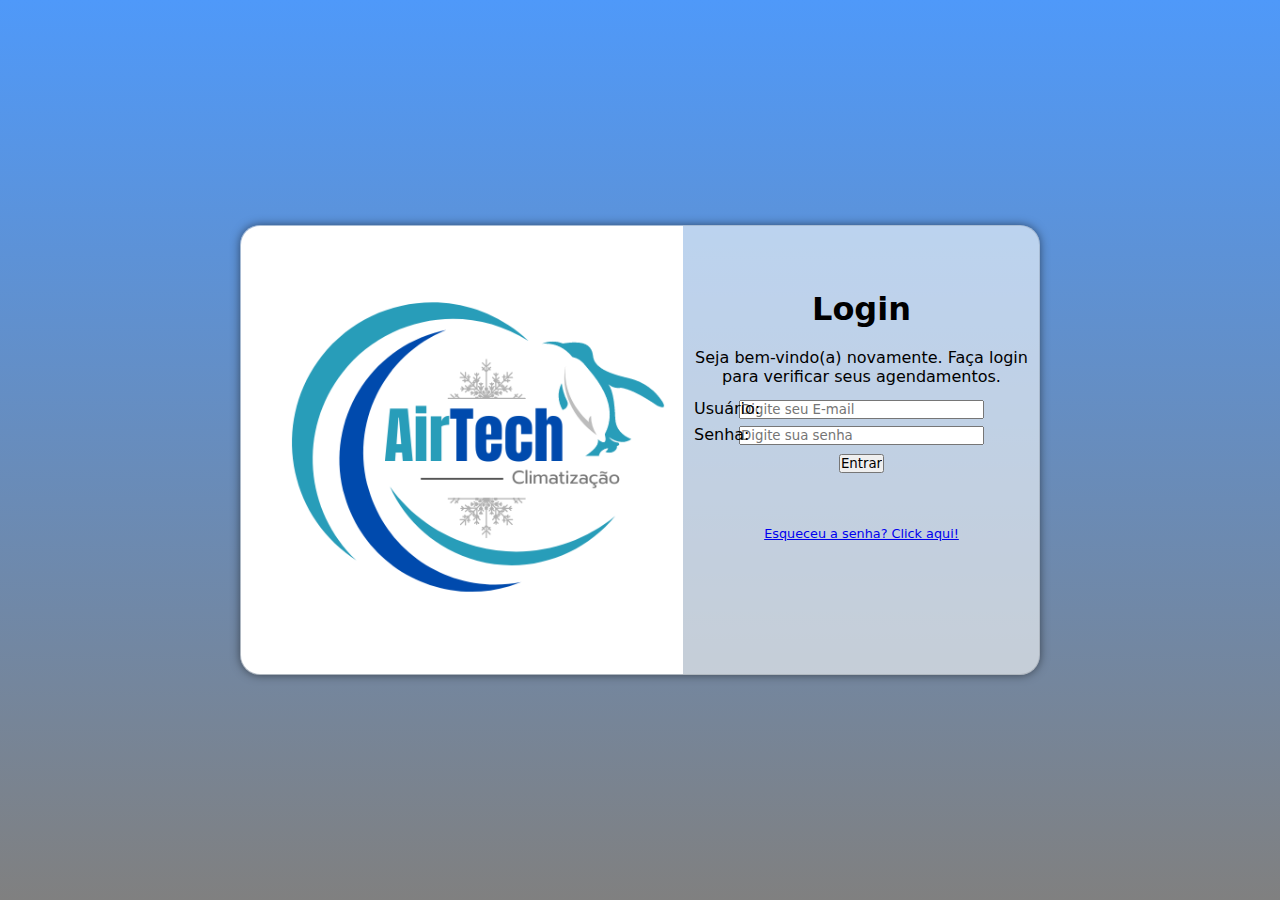
==== index.html @ aa724d45 "up index" ====
<!DOCTYPE html>
<html lang="pt-br">
<head>
    <meta charset="UTF-8">
    <meta name="viewport" content="width=device-width, initial-scale=1.0">
    <title>Login</title>
    
    <link rel="shortcut icon" href="imagens/favicon.ico" type="image/x-icon">
    <link rel="stylesheet" href="estilos/style.css">
    <link rel="stylesheet" href="estilos/medias.css">
    <link rel="stylesheet" href="https://fonts.googleapis.com/css2?family=Material+Symbols+Outlined:opsz,wght,FILL,GRAD@20..48,100..700,0..1,-50..200&icon_names=vpn_key"/>
    <link rel="stylesheet" href="https://fonts.googleapis.com/css2?family=Material+Symbols+Outlined:opsz,wght,FILL,GRAD@20..48,100..700,0..1,-50..200&icon_names=person" />
</head>
<body>
    <main>
        <section>
            <div id="imagem"></div>
            
            <div id="login">
                <h1>Login</h1>
                <p>Seja bem-vindo(a) novamente. Faça login para verificar seus agendamentos.</p>
                <form action="login.php" method="post">
                    <div class="form">
                        <div class="email">Usuário:</div>
                        <input type="email" name="email" id="iemail" placeholder="Digite seu E-mail" size="30" required>
                        <label for="iemail"></label>
                    </div>
                    <div class="form" id="senha" >
                        <div class="email">Senha:</div>
                            <input type="password" name="senha" id="isenha" placeholder="Digite sua senha" minlength="8" size="30" >

                        <label for="isenha"></label>
                    </div>
                    <div id="entrar">
                        <input type="submit" value="Entrar" >
                    </div>
                    <div id="link">
                        <a href="#">Esqueceu a senha? Click aqui!</a>
                    </div>
                </form>
            </div>
        </section>
    </main>
</body>
</html>
---- estilos/style.css ----
@charset "utf-8";

*{
    padding: 0px;
    margin: 0px;
    font-family: system-ui, -apple-system, BlinkMacSystemFont, 'Segoe UI', Roboto, Oxygen, Ubuntu, Cantarell, 'Open Sans', 'Helvetica Neue', sans-serif;
    box-sizing: border-box;
}
body{
    background-image: linear-gradient(to bottom, rgba(46, 134, 248, 0.842), gray);
    background-repeat: no-repeat;
    background-size: cover;
    height: 100vh;
    position: relative;
}
main{
    background-color: rgba(255, 255, 255, 0.911);
    width: 400px;
    margin: auto;
    position: absolute;
    border: 1px solid rgba(0, 0, 0, 0.11);
    border-radius: 20px;
    height: 60%;

    top: 50%;
    left: 50%;
    
    transform: translate(-50%, -50%);
    box-shadow: 0px 0px 10px rgba(0, 0, 0, 0.5);
    overflow: hidden;
}


#imagem{
    background-image:url(../imagens/3.png);
    background-repeat: no-repeat;
    background-size: cover;
    background-position: center center;
    height: 220px;
    width: 300px;
    margin: auto;
    
   

}
#form{
    padding-top: 30px;
}
div{
    text-align: center;
}
h1, p{
    padding: 10px;
}
h1{
    font-size: 2em;
}
.form{
    padding: 3px;
}
#entrar{
    padding: 5px;
}
a{
    font-size: 0.8em;
    
}
div#link{
    margin-top: 45px;
}
.email{
    text-align: left;
    position: absolute;
    left: 30px;
}
---- estilos/medias.css ----
@charset "utf-8";

@media screen and (min-width: 768px) and (max-width: 992px) {
    main{
        width: 800px;
        height: 450px;
        background-color: rgba(250, 251, 252, 0.61);
    }
    #imagem{
        float: left;
        height: 470px;
        width: 437px;
        background-position: bottom center;
        background-attachment: fixed;
        
    }
    div#login{
        width: 360px;
        height: 50vh;
        float: right;
        padding-top: 54px;
        padding-left: -40px;
    }
    .email{
        text-align: left;
        position: absolute;
        left: 453px;
    }

}

@media screen and (min-width: 992px) {
    main{
        width: 800px;
        height: 450px;
        background-color: rgba(250, 251, 252, 0.61);
    }
    #imagem{
        float: left;
        height: 470px;
        width: 442px;
        background-position: center center;
        background-attachment: fixed;
        
    }
    div#login{
        width: 355px;
        height: 50vh;
        float: right;
        padding-top: 54px;
        padding-left: -40px;
    }
    .email{
        text-align: left;
        position: absolute;
        left: 453px;
    }
}
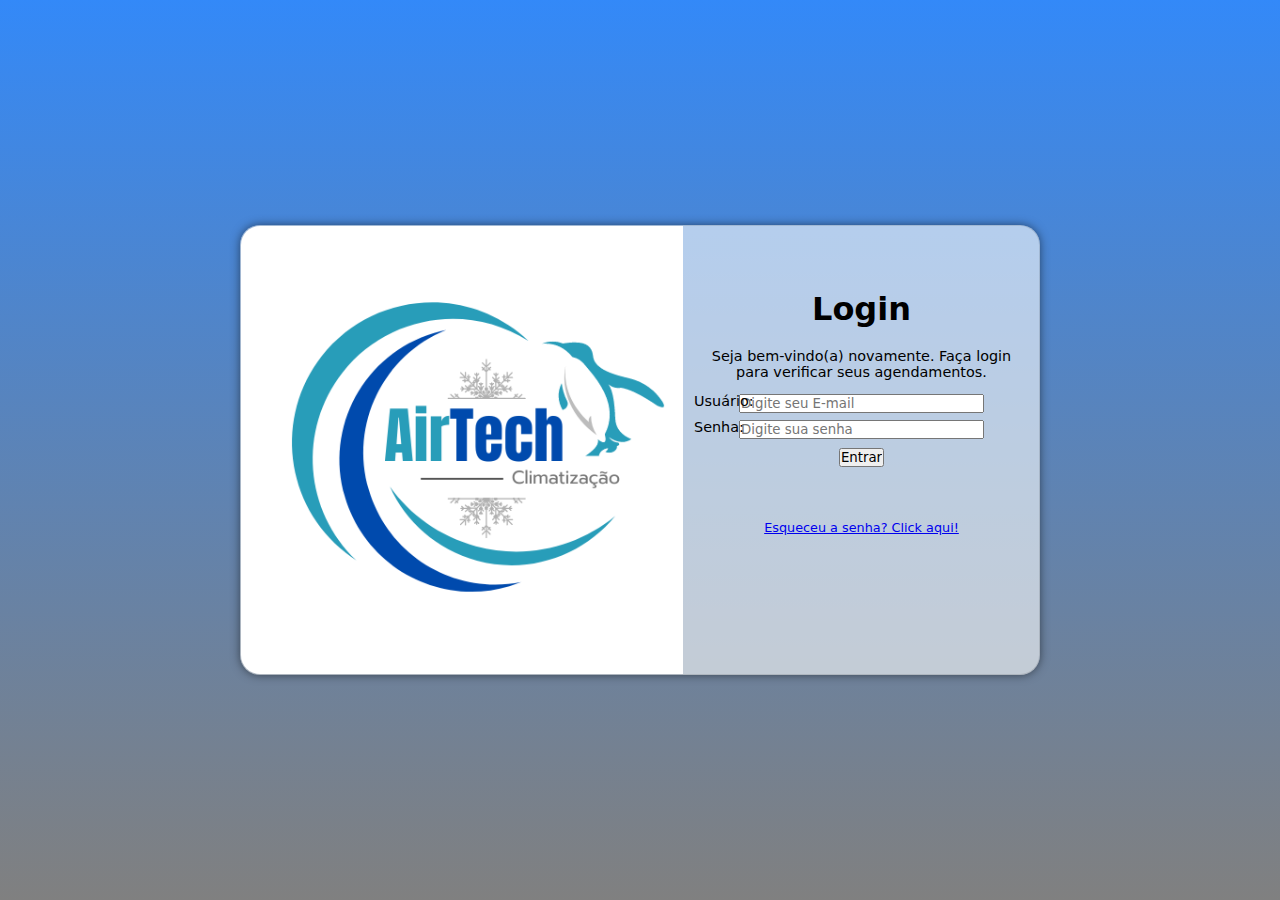
==== commit ef4537d6: "up new pag" ====
--- a/index.html
+++ b/index.html
@@ -19,7 +19,7 @@
             <div id="login">
                 <h1>Login</h1>
                 <p>Seja bem-vindo(a) novamente. Faça login para verificar seus agendamentos.</p>
-                <form action="login.php" method="post">
+                <form action="agendamentos.html" method="post">
                     <div class="form">
                         <div class="email">Usuário:</div>
                         <input type="email" name="email" id="iemail" placeholder="Digite seu E-mail" size="30" required>
--- a/estilos/style.css
+++ b/estilos/style.css
@@ -6,7 +6,7 @@
     font-family: system-ui, -apple-system, BlinkMacSystemFont, 'Segoe UI', Roboto, Oxygen, Ubuntu, Cantarell, 'Open Sans', 'Helvetica Neue', sans-serif;
     box-sizing: border-box;
 }
-body{
+body,html{
     background-image: linear-gradient(to bottom, rgba(46, 134, 248, 0.842), gray);
     background-repeat: no-repeat;
     background-size: cover;
@@ -14,13 +14,13 @@
     position: relative;
 }
 main{
-    background-color: rgba(255, 255, 255, 0.911);
+    background-color: rgb(255, 255, 255);
     width: 400px;
     margin: auto;
     position: absolute;
     border: 1px solid rgba(0, 0, 0, 0.11);
     border-radius: 20px;
-    height: 60%;
+    height: 600px;
 
     top: 50%;
     left: 50%;
@@ -28,6 +28,7 @@
     transform: translate(-50%, -50%);
     box-shadow: 0px 0px 10px rgba(0, 0, 0, 0.5);
     overflow: hidden;
+    transition: width 0.5s, height 0.5s;
 }
 
 
@@ -49,11 +50,13 @@
 div{
     text-align: center;
 }
-h1, p{
+p{
     padding: 10px;
+    font-size: 0.9em;
 }
 h1{
     font-size: 2em;
+    padding: 10px;
 }
 .form{
     padding: 3px;
@@ -71,5 +74,6 @@
 .email{
     text-align: left;
     position: absolute;
-    left: 30px;
+    left: 28px;
+    font-size: 0.9em;
 }--- a/estilos/medias.css
+++ b/estilos/medias.css
@@ -8,10 +8,11 @@
     }
     #imagem{
         float: left;
-        height: 470px;
+        height: 460px;
         width: 437px;
-        background-position: bottom center;
+        background-position: left center;
         background-attachment: fixed;
+        
         
     }
     div#login{
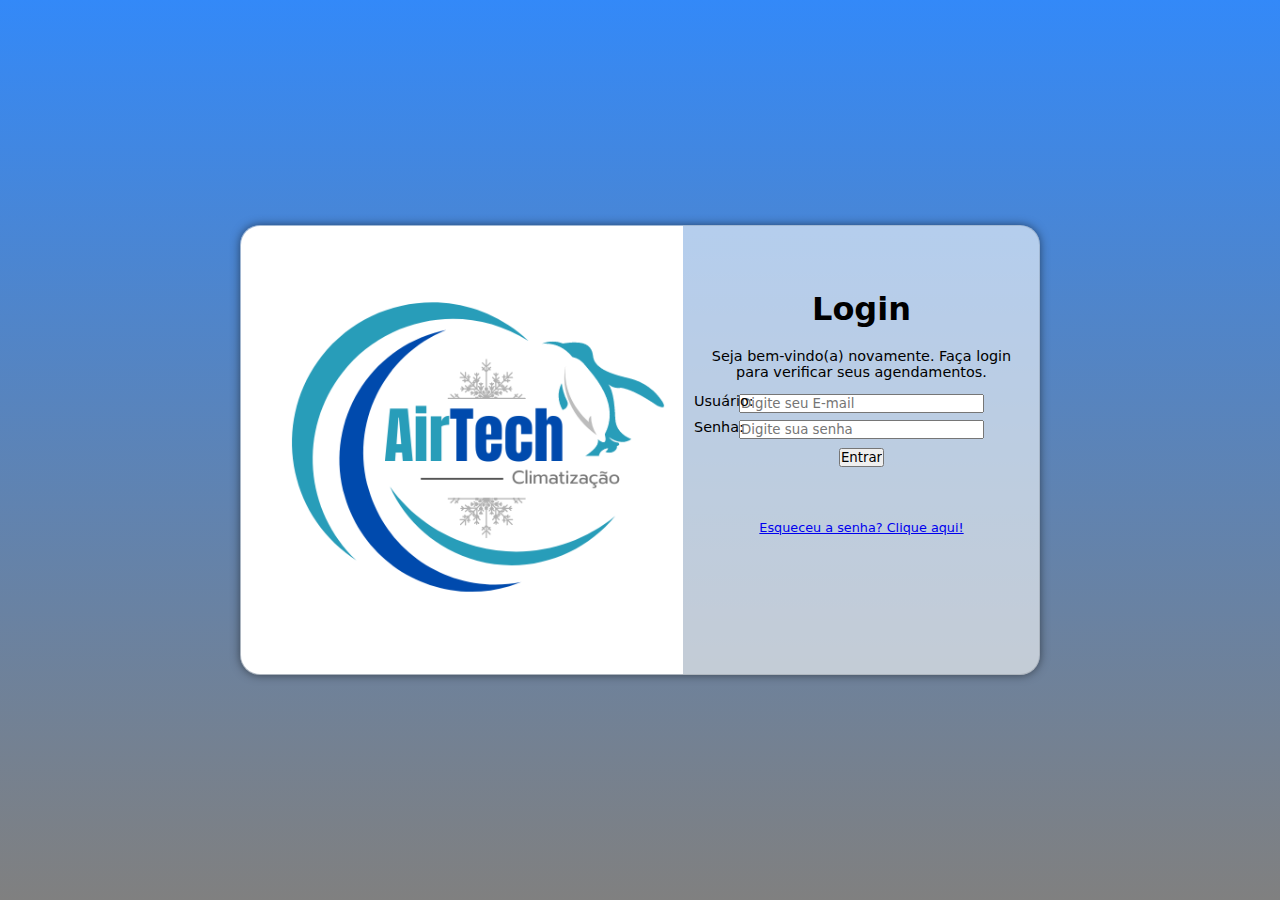
==== commit 46d50dc2: "Update index.html" ====
--- a/index.html
+++ b/index.html
@@ -35,7 +35,7 @@
                         <input type="submit" value="Entrar" >
                     </div>
                     <div id="link">
-                        <a href="#">Esqueceu a senha? Click aqui!</a>
+                        <a href="#">Esqueceu a senha? Clique aqui!</a>
                     </div>
                 </form>
             </div>
--- a/estilos/medias.css
+++ b/estilos/medias.css
@@ -3,12 +3,12 @@
 @media screen and (min-width: 768px) and (max-width: 992px) {
     main{
         width: 800px;
-        height: 450px;
+        height: 350px;
         background-color: rgba(250, 251, 252, 0.61);
     }
     #imagem{
         float: left;
-        height: 460px;
+        height: 380px;
         width: 437px;
         background-position: left center;
         background-attachment: fixed;
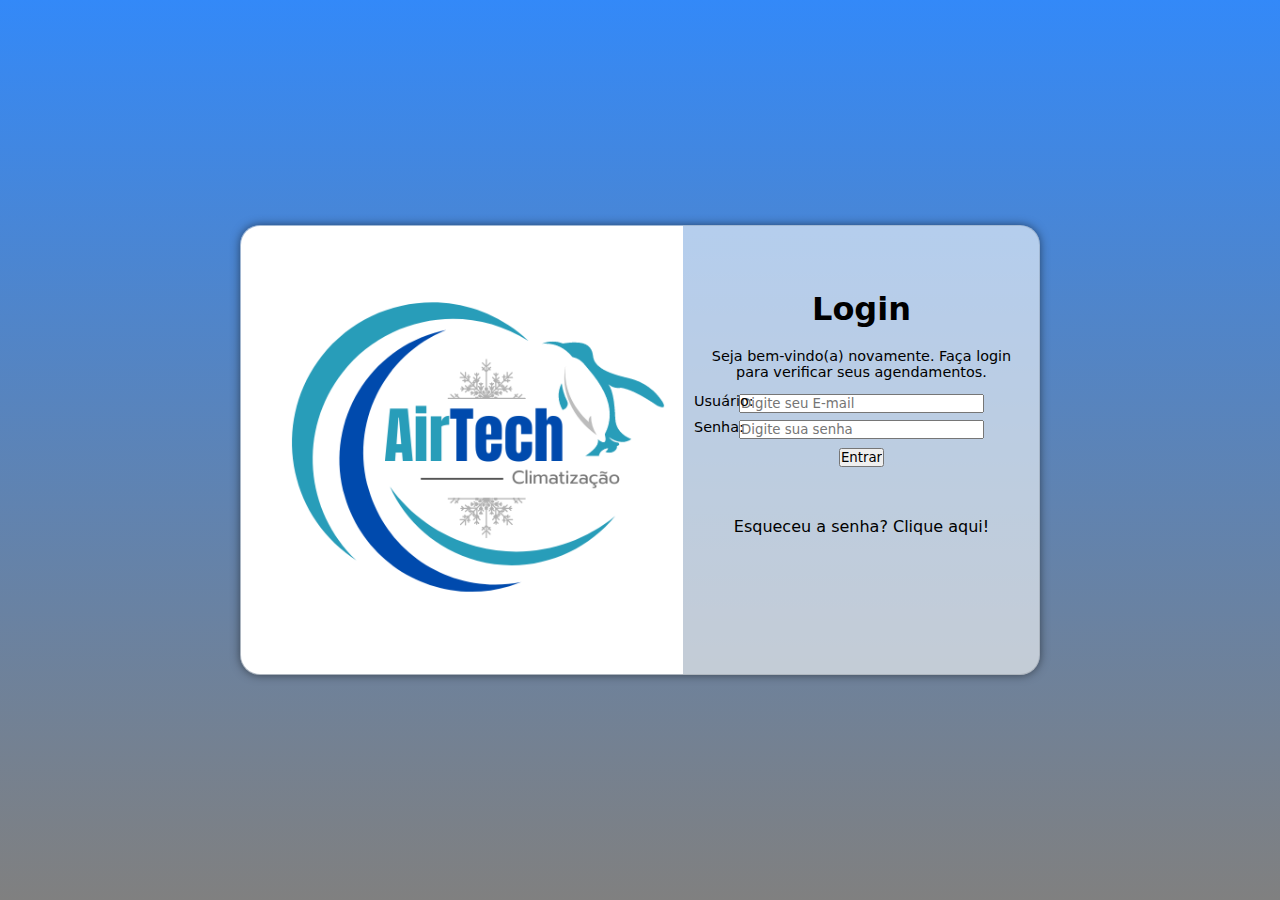
==== commit 6c4e2c4a: "Update index.html" ====
--- a/index.html
+++ b/index.html
@@ -8,8 +8,7 @@
     <link rel="shortcut icon" href="imagens/favicon.ico" type="image/x-icon">
     <link rel="stylesheet" href="estilos/style.css">
     <link rel="stylesheet" href="estilos/medias.css">
-    <link rel="stylesheet" href="https://fonts.googleapis.com/css2?family=Material+Symbols+Outlined:opsz,wght,FILL,GRAD@20..48,100..700,0..1,-50..200&icon_names=vpn_key"/>
-    <link rel="stylesheet" href="https://fonts.googleapis.com/css2?family=Material+Symbols+Outlined:opsz,wght,FILL,GRAD@20..48,100..700,0..1,-50..200&icon_names=person" />
+    <link href="https://fonts.googleapis.com/css2?family=Material+Symbols+Outlined" rel="stylesheet" />
 </head>
 <body>
     <main>
@@ -27,7 +26,7 @@
                     </div>
                     <div class="form" id="senha" >
                         <div class="email">Senha:</div>
-                            <input type="password" name="senha" id="isenha" placeholder="Digite sua senha" minlength="8" size="30" >
+                            <input type="password" name="senha" id="isenha" placeholder="Digite sua senha" minlength="8" size="30"  >
 
                         <label for="isenha"></label>
                     </div>
@@ -35,7 +34,7 @@
                         <input type="submit" value="Entrar" >
                     </div>
                     <div id="link">
-                        <a href="#">Esqueceu a senha? Clique aqui!</a>
+                       Esqueceu a senha? <a href="#"></a>Clique aqui!</a>
                     </div>
                 </form>
             </div>
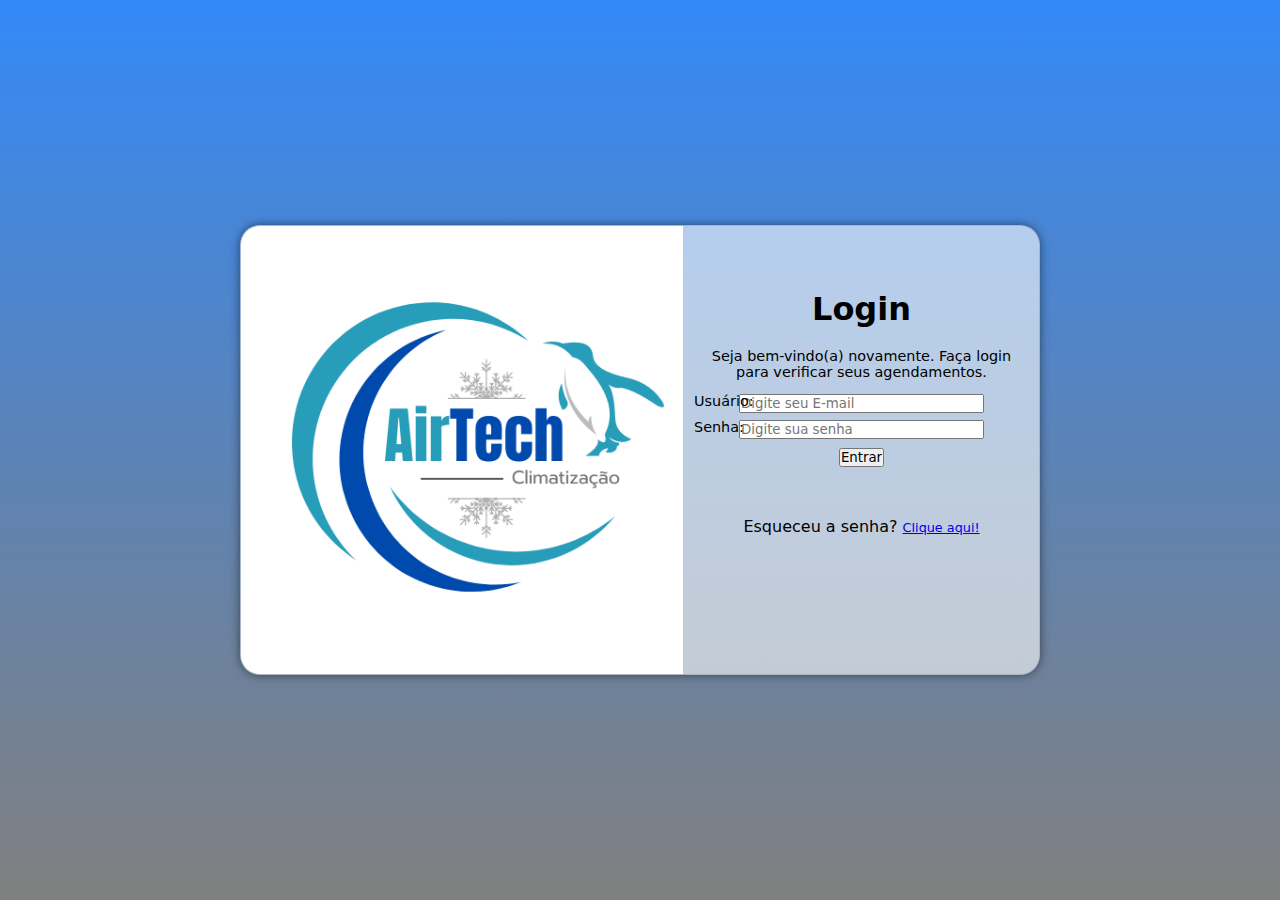
==== commit cbcebe16: "Update index.html" ====
--- a/index.html
+++ b/index.html
@@ -34,7 +34,7 @@
                         <input type="submit" value="Entrar" >
                     </div>
                     <div id="link">
-                       Esqueceu a senha? <a href="#"></a>Clique aqui!</a>
+                       Esqueceu a senha? <a href="#">Clique aqui!</a>
                     </div>
                 </form>
             </div>
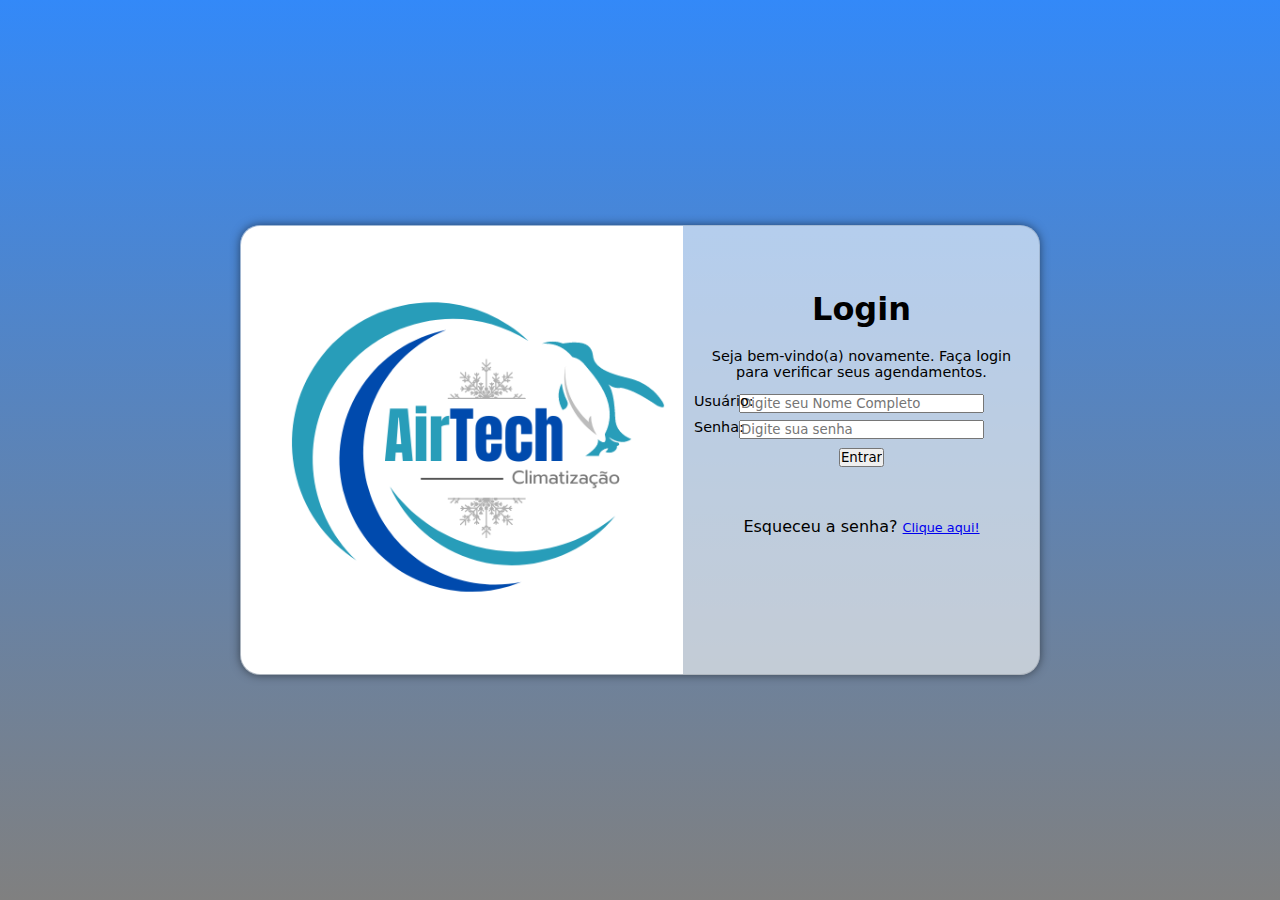
==== commit 60775b76: "Update index.html" ====
--- a/index.html
+++ b/index.html
@@ -21,12 +21,12 @@
                 <form action="agendamentos.html" method="post">
                     <div class="form">
                         <div class="email">Usuário:</div>
-                        <input type="email" name="email" id="iemail" placeholder="Digite seu E-mail" size="30" required>
+                        <input type="text" name="email" id="iemail" placeholder="Digite seu Nome Completo" size="30" required>
                         <label for="iemail"></label>
                     </div>
                     <div class="form" id="senha" >
                         <div class="email">Senha:</div>
-                            <input type="password" name="senha" id="isenha" placeholder="Digite sua senha" minlength="8" size="30"  >
+                            <input type="password" name="senha" id="isenha" placeholder="Digite sua senha" minlength="4" maxlength="4" size="30"  >
 
                         <label for="isenha"></label>
                     </div>
--- a/estilos/medias.css
+++ b/estilos/medias.css
@@ -2,21 +2,21 @@
 
 @media screen and (min-width: 768px) and (max-width: 992px) {
     main{
-        width: 800px;
+        width: 750px;
         height: 350px;
         background-color: rgba(250, 251, 252, 0.61);
     }
     #imagem{
         float: left;
         height: 380px;
-        width: 437px;
+        width: 385px;
         background-position: left center;
         background-attachment: fixed;
         
         
     }
     div#login{
-        width: 360px;
+        width: 335px;
         height: 50vh;
         float: right;
         padding-top: 54px;
@@ -25,7 +25,7 @@
     .email{
         text-align: left;
         position: absolute;
-        left: 453px;
+        left: 408px;
     }
 
 }
